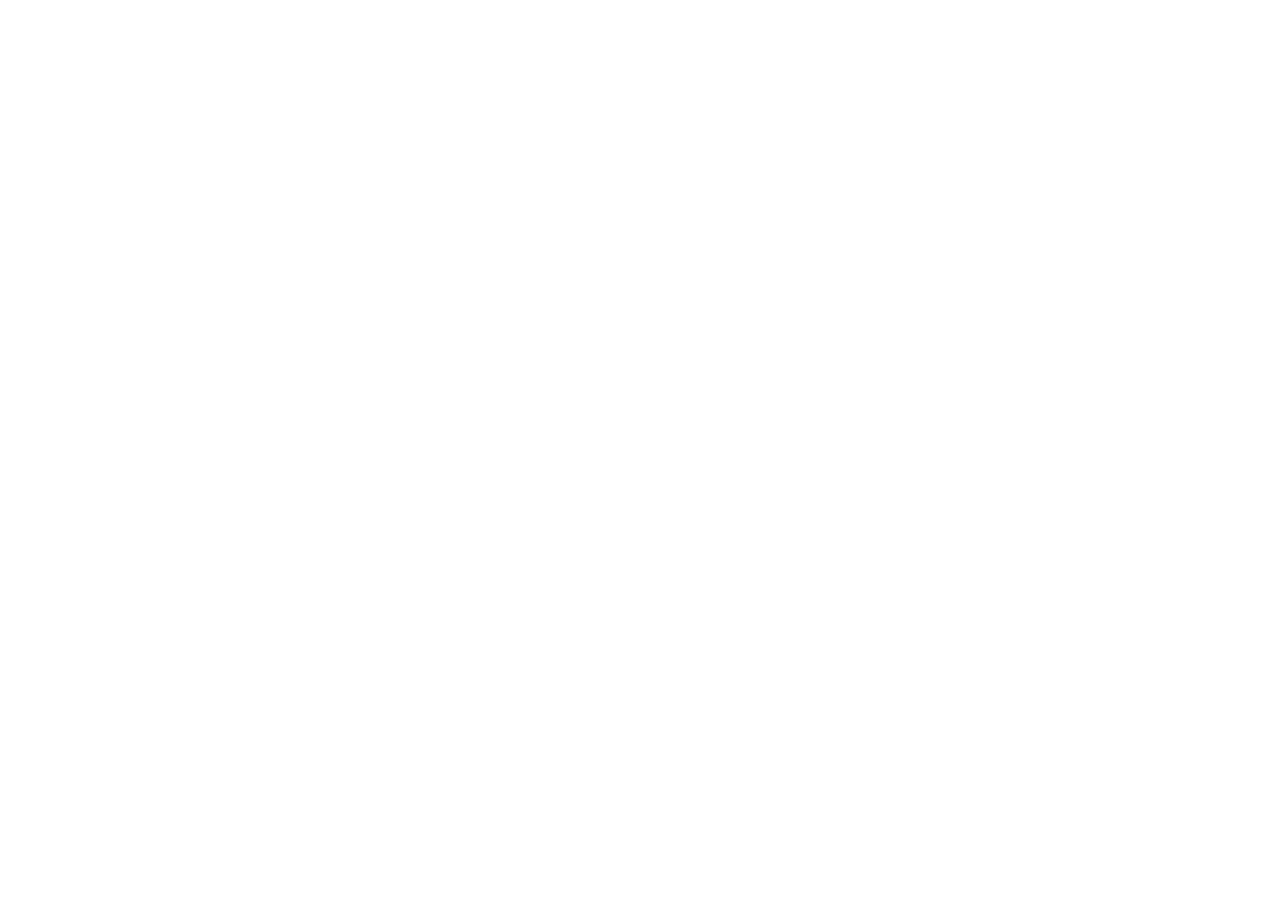
==== bici-js/index.html @ 71bdabf7 "snack 1 project scaffolding" ====
<!DOCTYPE html>
<html lang="en">
<head>
    <meta charset="UTF-8">
    <meta http-equiv="X-UA-Compatible" content="IE=edge">
    <meta name="viewport" content="width=device-width, initial-scale=1.0">
    <title>Document</title>
</head>
<body>
    <script src="js/script.js"></script>
</body>
</html>
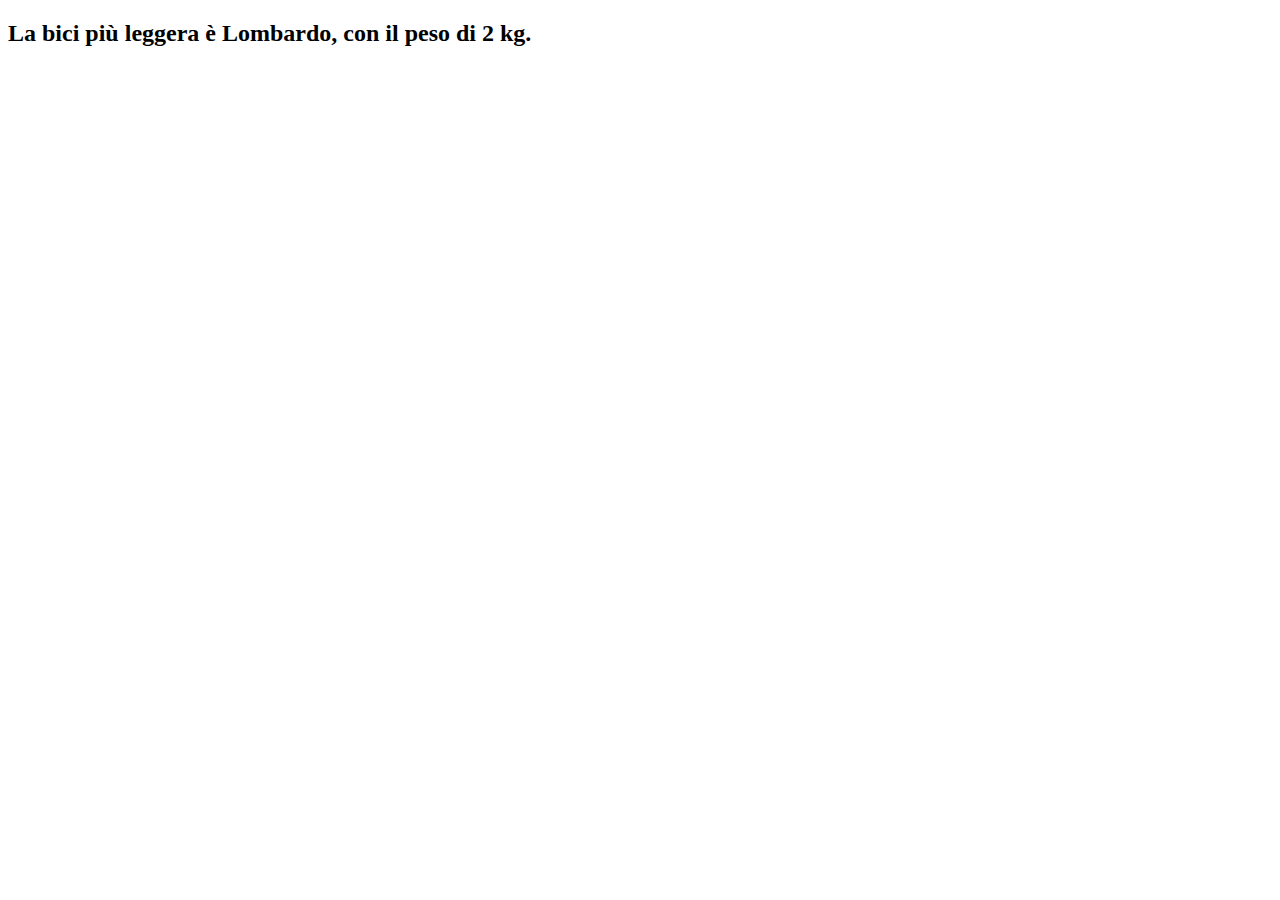
==== commit 216a496a: "Verify the script" ====
--- a/bici-js/index.html
+++ b/bici-js/index.html
@@ -7,6 +7,7 @@
     <title>Document</title>
 </head>
 <body>
+    <h2 id="result"></h2>
     <script src="js/script.js"></script>
 </body>
 </html>